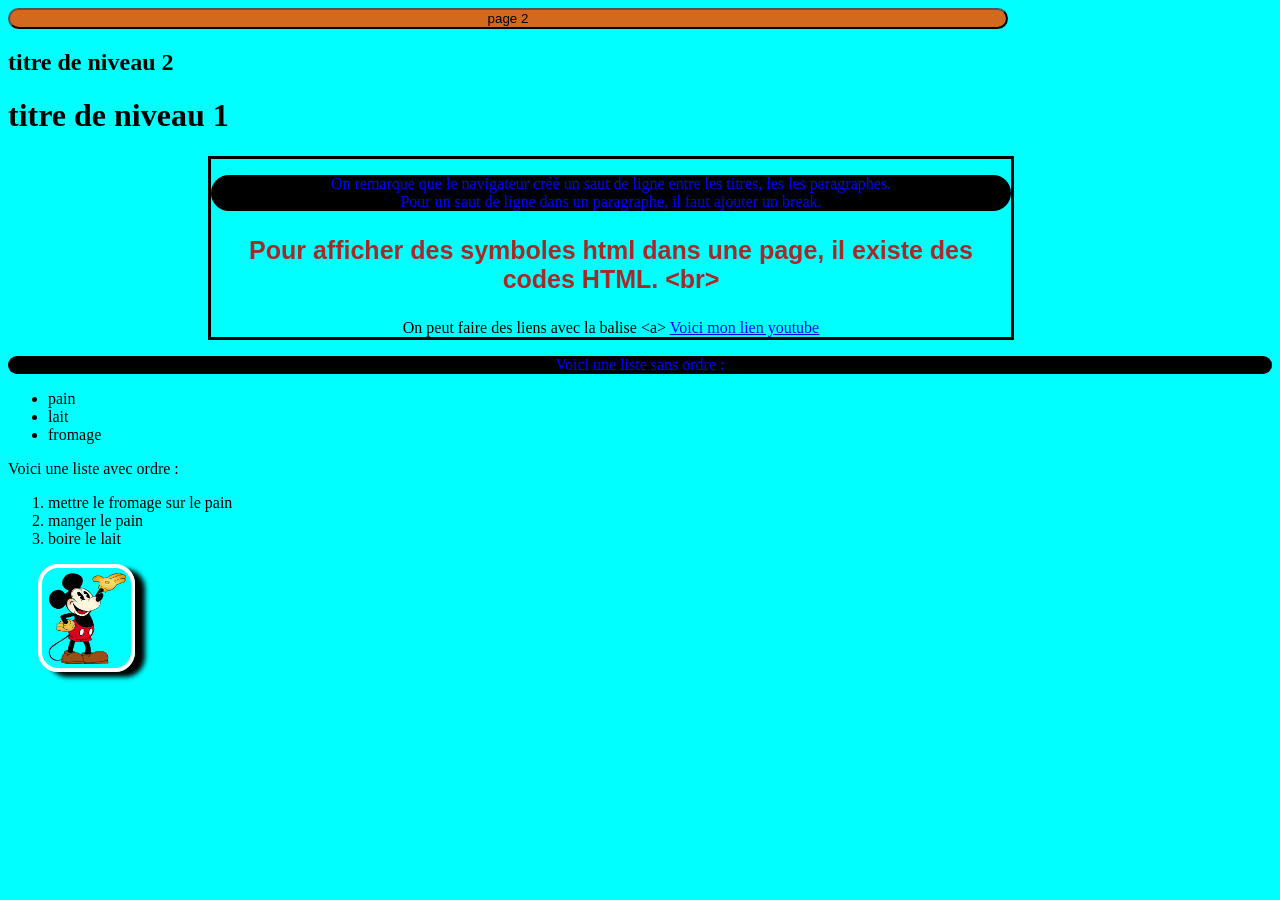
==== index.html @ 5c34a7cb "css" ====
<!DOCTYPE html>
<html lang="fr">
    <head>
        <link rel="stylesheet" href="../css/style.css">
        <meta charset="UTF-8">
        <meta name="viewport" content="width=device-width, initial-scale=1.0">
        <title>Debuter en html</title>
    </head>

    <body>
        <a href="/html/deuxieme.html"><button>page 2</button></a>
        <!--Ceci est un commentaire-->
        <h2>titre de niveau 2</h2>
        <h1>titre de niveau 1</h1>
        <div class = "boite1">
        <p>On remarque que le navigateur
            créé un saut de ligne entre les titres, les les paragraphes. <br>
            Pour un saut de ligne dans un paragraphe, il faut ajouter un break.
        </p>
        <p class="deux">
            Pour afficher des symboles html dans une page, il existe des codes HTML. &lt;br&gt;
        </p>

        On peut faire des liens avec la balise &lt;a&gt;

        <a href="https://www.youtube.com/watch?v=djSGoS_gt1Q">
            Voici mon lien youtube
        </a>
        </div>
        
        <P>
            Voici une liste sans ordre :
            <ul>
                <li>pain</li>
                <li>lait</li>
                <li>fromage</li>
            </ul>
            Voici une liste avec ordre :
            <ol>
                <li>mettre le fromage sur le pain</li>
                <li>manger le pain</li>
                <li>boire le lait</li>
            </ol>
        </P>

        <img src="./img/Micket.png">




    </body>
</html>
---- css/style.css ----
body {
    background-color: aqua;
}

p {
    color: blue;
    background-color: black;
    border-radius: 20px;
    width: 100%;
    text-align: center;
}

.deux {
    color: brown;
    background-color: aqua;
    font-family: Arial, Helvetica, sans-serif;
    font-size: 25px;
    font-weight: bold;
}

img {
    height: 100px;
    border-style: solid;
    border-width: 4px;
    border-radius: 20px;
    border-color: white;
    box-shadow: 10px 5px 5px black;
    margin-left: 30px;

}

button {
    background-color: chocolate;
    border-radius: 50px;
    width: 1000px;
}

.boite1{
    border-style: solid;
    border-width: 50%;
    width: 800px;
}

div{
    text-align: center;
    margin-left: 200px;
}
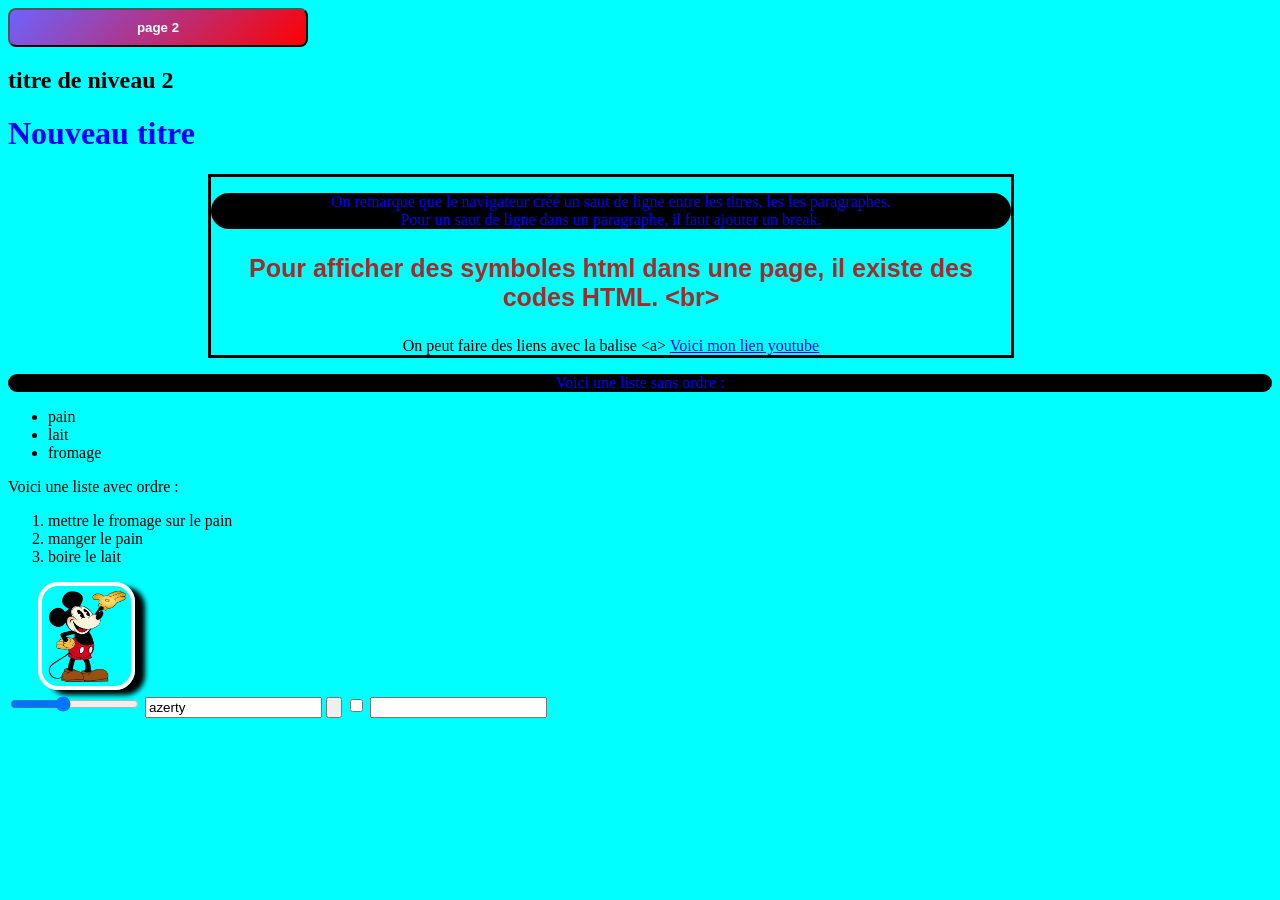
==== commit d1416d6c: "sorti du index" ====
--- a/index.html
+++ b/index.html
@@ -1,14 +1,15 @@
 <!DOCTYPE html>
 <html lang="fr">
     <head>
-        <link rel="stylesheet" href="../css/style.css">
+        <link rel="stylesheet" href="./css/style.css">
+        <link rel="stylesheet" href="./css/style2.css">
         <meta charset="UTF-8">
         <meta name="viewport" content="width=device-width, initial-scale=1.0">
         <title>Debuter en html</title>
     </head>
 
     <body>
-        <a href="/html/deuxieme.html"><button>page 2</button></a>
+        <a href="../web2026/html/deuxieme.html"><button>page 2</button></a>
         <!--Ceci est un commentaire-->
         <h2>titre de niveau 2</h2>
         <h1>titre de niveau 1</h1>
@@ -43,10 +44,60 @@
             </ol>
         </P>
 
-        <img src="./img/Micket.png">
+        <a href="../web2026/html/contact.html"><img src="../img/Micket.png" id="monImage"></a>
 
+        <form action="">
+            <input type="range" name="range" id="range" min="0" max="500" value="200">
+            <input type="text" name="text" id="text" value="azerty">
+            <input type="button" name="button" id="button">
+            <input type="checkbox" name="checkbox" id="checkbox" value="check1">
+            <input type="password" name="password" id="password">
 
+        </form>
 
+        <script src="../js/script.js"></script>
+        <form action="">
+            <script>
+                let titre = document.querySelector("h1");
+                titre.textContent = "Nouveau titre";
+                bouton.addEventListener('click', function(){
+                    titre.textContent = "Titre modifié au clic";
+                });
 
+                let pression = false;
+                let bouton = document.getElementById("button");
+                bouton.addEventListener('click', function(){
+                    if (pression == false) {
+                        titre.textContent = "Titre modifié au clic";
+                        titre.style.color = "red";
+                        pression = true;
+                    }
+                    else {
+                        titre.textContent = "titre de base";
+                        titre.style.color = "black";
+                        pression = false;
+                    }
+                });
+
+                //let curseur = document.querySelector("input");
+                //console.log(curseur);
+                //console.log(curseur.value);
+                //curseur.addEventListener('change', function(){
+                //    console.log(curseur.value);
+                //});
+
+                //let text = document.querySelector("#text");
+                //console.log(text);
+                //console.log(text.value);
+
+                //let curseur = document.getElementById("text");
+                //console.log(curseur);
+                //console.log(curseur.value);
+
+                //let box = document.getElementById("checkbox");
+                //console.log(box);
+                //console.log(box.checked);
+            </script>
+        </form>
     </body>
 </html>
--- a/css/style.css
+++ b/css/style.css
@@ -31,9 +31,21 @@
 }
 
 button {
-    background-color: chocolate;
-    border-radius: 50px;
-    width: 1000px;
+    background: linear-gradient(135deg, #6c63ff, red);
+    color: white;
+    padding: 10px 22px;
+    border-radius: 8px;
+    text-decoration: none;
+    font-weight: 600;
+    width: 300px;
+    transition: background-color 0.3s;
+}
+
+button:hover{
+    color: white;
+    background-color: black;
+    transition: 0.3s;
+    transform: scale(1.20);
 }
 
 .boite1{
--- a/css/style2.css
+++ b/css/style2.css
@@ -0,0 +1,3 @@
+h1 {
+    color: blue;
+}
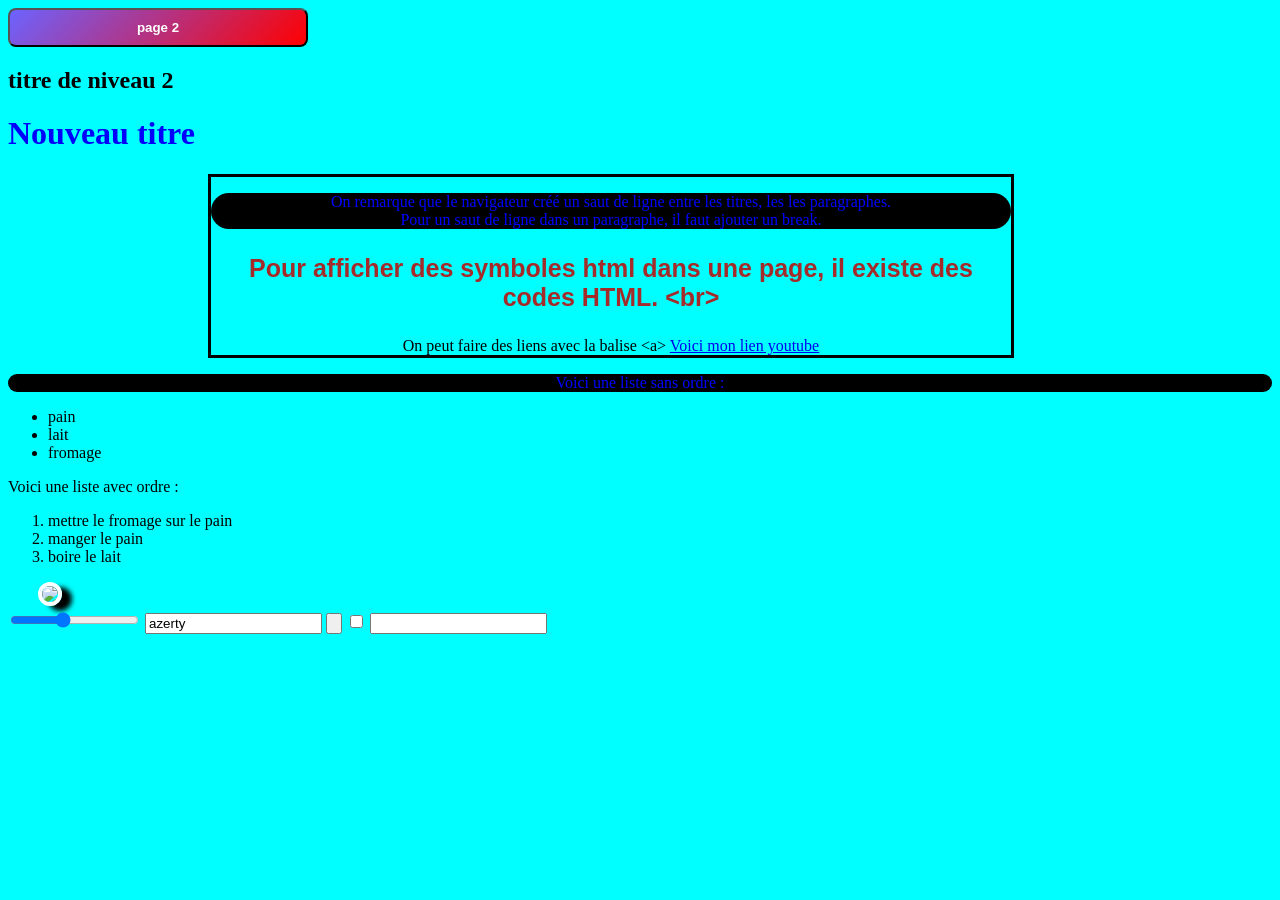
==== commit f1f1a2a8: "repa photo" ====
--- a/index.html
+++ b/index.html
@@ -44,7 +44,7 @@
             </ol>
         </P>
 
-        <a href="../web2026/html/contact.html"><img src="../img/Micket.png" id="monImage"></a>
+        <a href="../web2026/html/contact.html"><img src="../web2026/img/Micket.png" id="monImage"></a>
 
         <form action="">
             <input type="range" name="range" id="range" min="0" max="500" value="200">
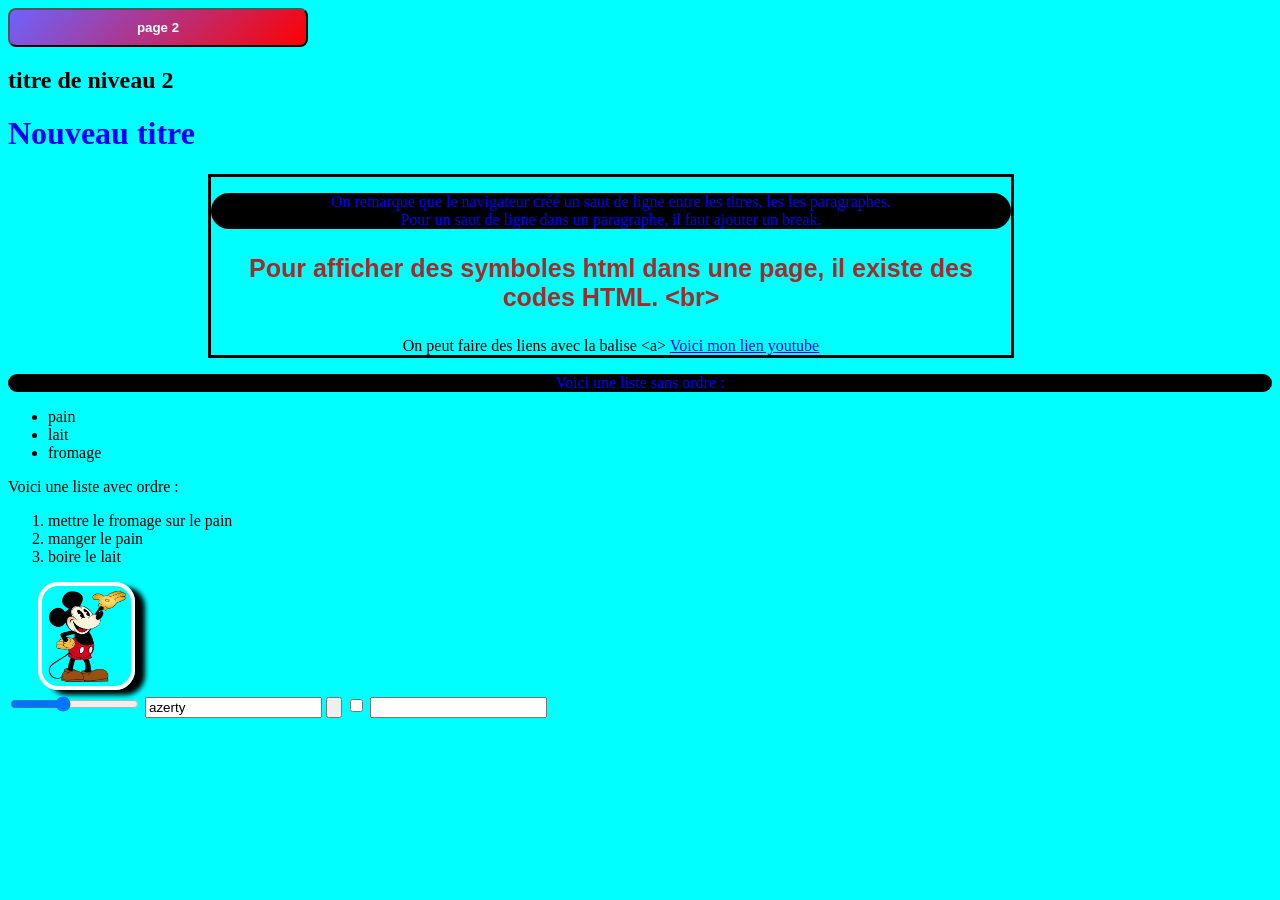
==== commit 908b1cd9: "changement lien page" ====
--- a/index.html
+++ b/index.html
@@ -44,7 +44,7 @@
             </ol>
         </P>
 
-        <a href="../web2026/html/contact.html"><img src="../web2026/img/Micket.png" id="monImage"></a>
+        <a href="../html/contact.html"><img src="../img/Micket.png" id="monImage"></a>
 
         <form action="">
             <input type="range" name="range" id="range" min="0" max="500" value="200">
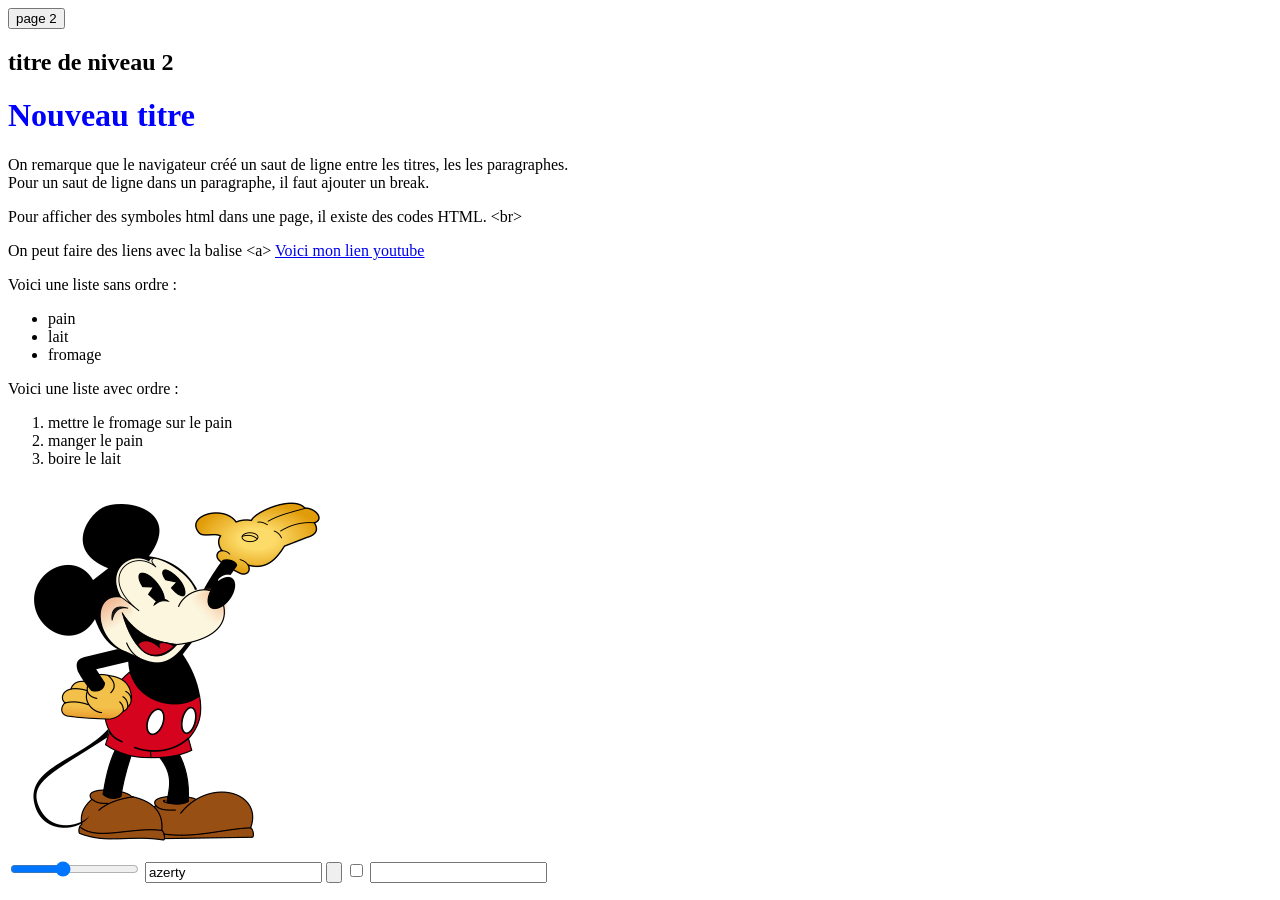
==== commit b73af27c: "change lien" ====
--- a/index.html
+++ b/index.html
@@ -1,7 +1,7 @@
 <!DOCTYPE html>
 <html lang="fr">
     <head>
-        <link rel="stylesheet" href="./css/style.css">
+        <link rel="stylesheet" href="../web2026/css/style.css">
         <link rel="stylesheet" href="./css/style2.css">
         <meta charset="UTF-8">
         <meta name="viewport" content="width=device-width, initial-scale=1.0">
@@ -9,7 +9,7 @@
     </head>
 
     <body>
-        <a href="../web2026/html/deuxieme.html"><button>page 2</button></a>
+        <a href="./html/deuxieme.html"><button>page 2</button></a>
         <!--Ceci est un commentaire-->
         <h2>titre de niveau 2</h2>
         <h1>titre de niveau 1</h1>
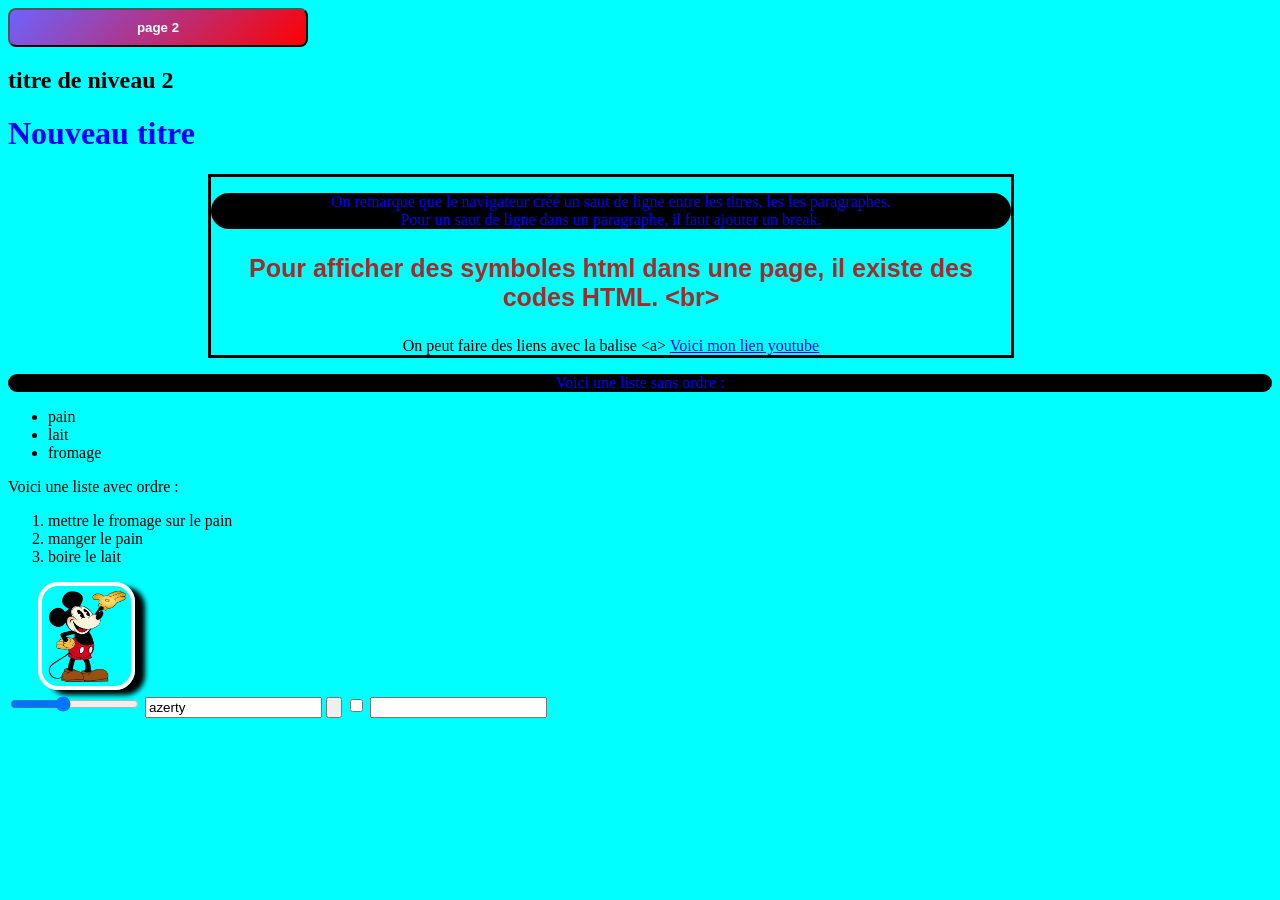
==== commit 18f2041f: "change Full Lien" ====
--- a/index.html
+++ b/index.html
@@ -1,7 +1,7 @@
 <!DOCTYPE html>
 <html lang="fr">
     <head>
-        <link rel="stylesheet" href="../web2026/css/style.css">
+        <link rel="stylesheet" href="./css/style.css">
         <link rel="stylesheet" href="./css/style2.css">
         <meta charset="UTF-8">
         <meta name="viewport" content="width=device-width, initial-scale=1.0">
@@ -44,7 +44,7 @@
             </ol>
         </P>
 
-        <a href="../html/contact.html"><img src="../img/Micket.png" id="monImage"></a>
+        <a href="./html/contact.html"><img src="./img/Micket.png" id="monImage"></a>
 
         <form action="">
             <input type="range" name="range" id="range" min="0" max="500" value="200">
@@ -55,7 +55,7 @@
 
         </form>
 
-        <script src="../js/script.js"></script>
+        <script src="./js/script.js"></script>
         <form action="">
             <script>
                 let titre = document.querySelector("h1");
--- a/css/style.css
+++ b/css/style.css
@@ -0,0 +1,60 @@
+
+body {
+    background-color: aqua;
+}
+
+p {
+    color: blue;
+    background-color: black;
+    border-radius: 20px;
+    width: 100%;
+    text-align: center;
+}
+
+.deux {
+    color: brown;
+    background-color: aqua;
+    font-family: Arial, Helvetica, sans-serif;
+    font-size: 25px;
+    font-weight: bold;
+}
+
+img {
+    height: 100px;
+    border-style: solid;
+    border-width: 4px;
+    border-radius: 20px;
+    border-color: white;
+    box-shadow: 10px 5px 5px black;
+    margin-left: 30px;
+
+}
+
+button {
+    background: linear-gradient(135deg, #6c63ff, red);
+    color: white;
+    padding: 10px 22px;
+    border-radius: 8px;
+    text-decoration: none;
+    font-weight: 600;
+    width: 300px;
+    transition: background-color 0.3s;
+}
+
+button:hover{
+    color: white;
+    background-color: black;
+    transition: 0.3s;
+    transform: scale(1.20);
+}
+
+.boite1{
+    border-style: solid;
+    border-width: 50%;
+    width: 800px;
+}
+
+div{
+    text-align: center;
+    margin-left: 200px;
+}
